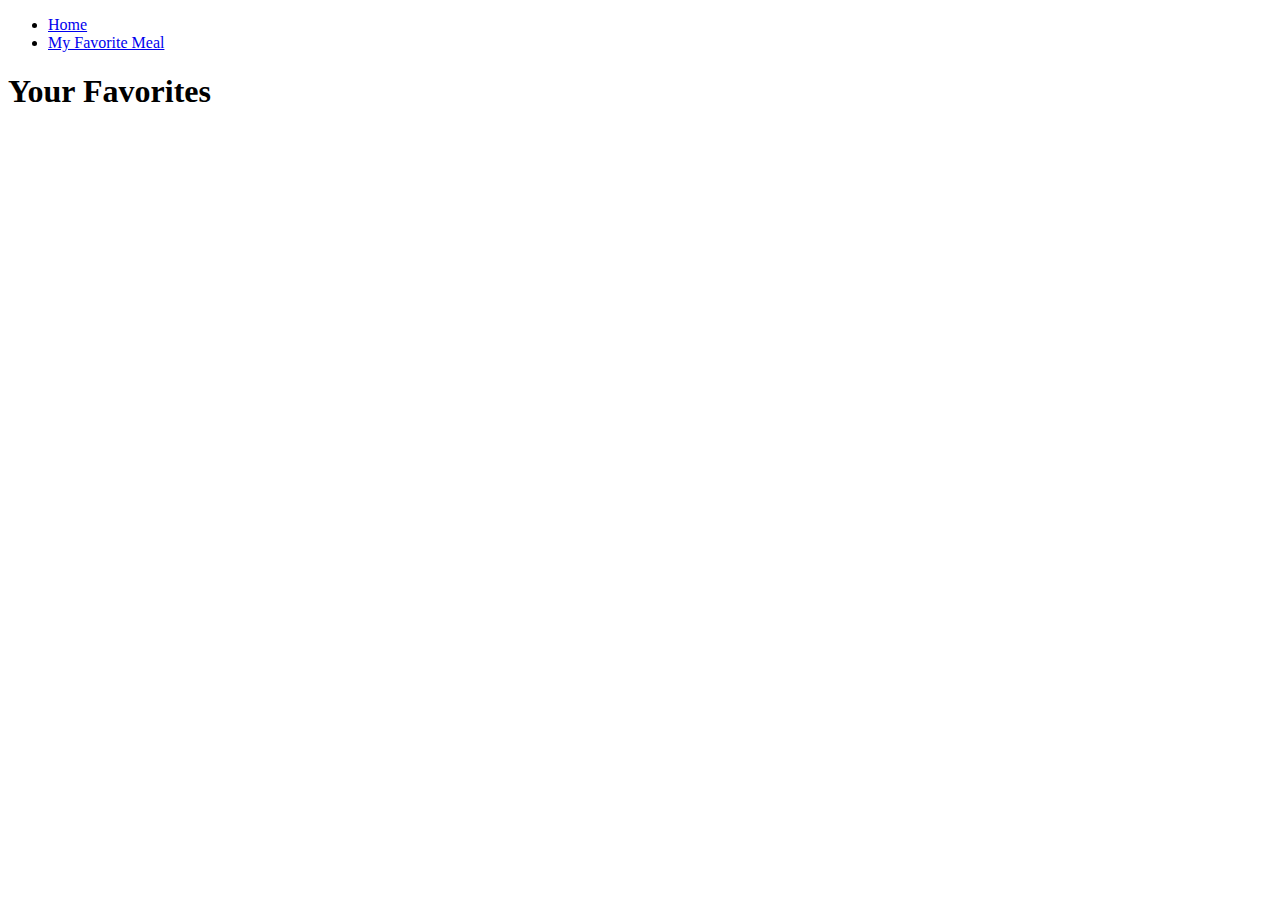
==== favoriteMeal.html @ 82c41aea "Add files via upload" ====
<!DOCTYPE html>
<html lang="en">

<head>
  <meta charset="UTF-8">
  <meta http-equiv="X-UA-Compatible" content="IE=edge">
  <meta name="viewport" content="width=device-width, initial-scale=1.0">
  <!-- CSS only -->
  <link href="https://cdn.jsdelivr.net/npm/bootstrap@5.2.0/dist/css/bootstrap.min.css" rel="stylesheet"
    integrity="sha384-gH2yIJqKdNHPEq0n4Mqa/HGKIhSkIHeL5AyhkYV8i59U5AR6csBvApHHNl/vI1Bx" crossorigin="anonymous">
  <link rel="stylesheet" href="../Css Content/favoriteMeal.css">
  <title>Your Food</title>
</head>

<body>
<!-- This is nav bar of the website -->
  <nav class="navbar navbar-expand-lg bg-light">
    <div class="container-fluid">
      <ul class="navbar-nav">
        <li class="nav-item">
          <a class="nav-link " aria-current="page" href="index.html">Home</a>
        </li>
        <li class="nav-item">
          <a class="nav-link active" href="favoriteMeal.html">My Favorite Meal</a>
        </li>
      </ul>
    </div>
  </nav>

<!-- This is main heading of the page -->
  <h1 class="centerClass mt-5 mb-4">Your Favorites</h1>

<!-- This is where all the list items will be shown -->
  <ul id="favoriteMeals" class="container">

  </ul>

</body>
<!-- JavaScript Bundle with Popper -->
<script src="https://cdn.jsdelivr.net/npm/bootstrap@5.2.0/dist/js/bootstrap.bundle.min.js"
  integrity="sha384-A3rJD856KowSb7dwlZdYEkO39Gagi7vIsF0jrRAoQmDKKtQBHUuLZ9AsSv4jD4Xa" crossorigin="anonymous"></script>
<script src="../JavaScript Content/favoriteMeal.js"></script>

</html>
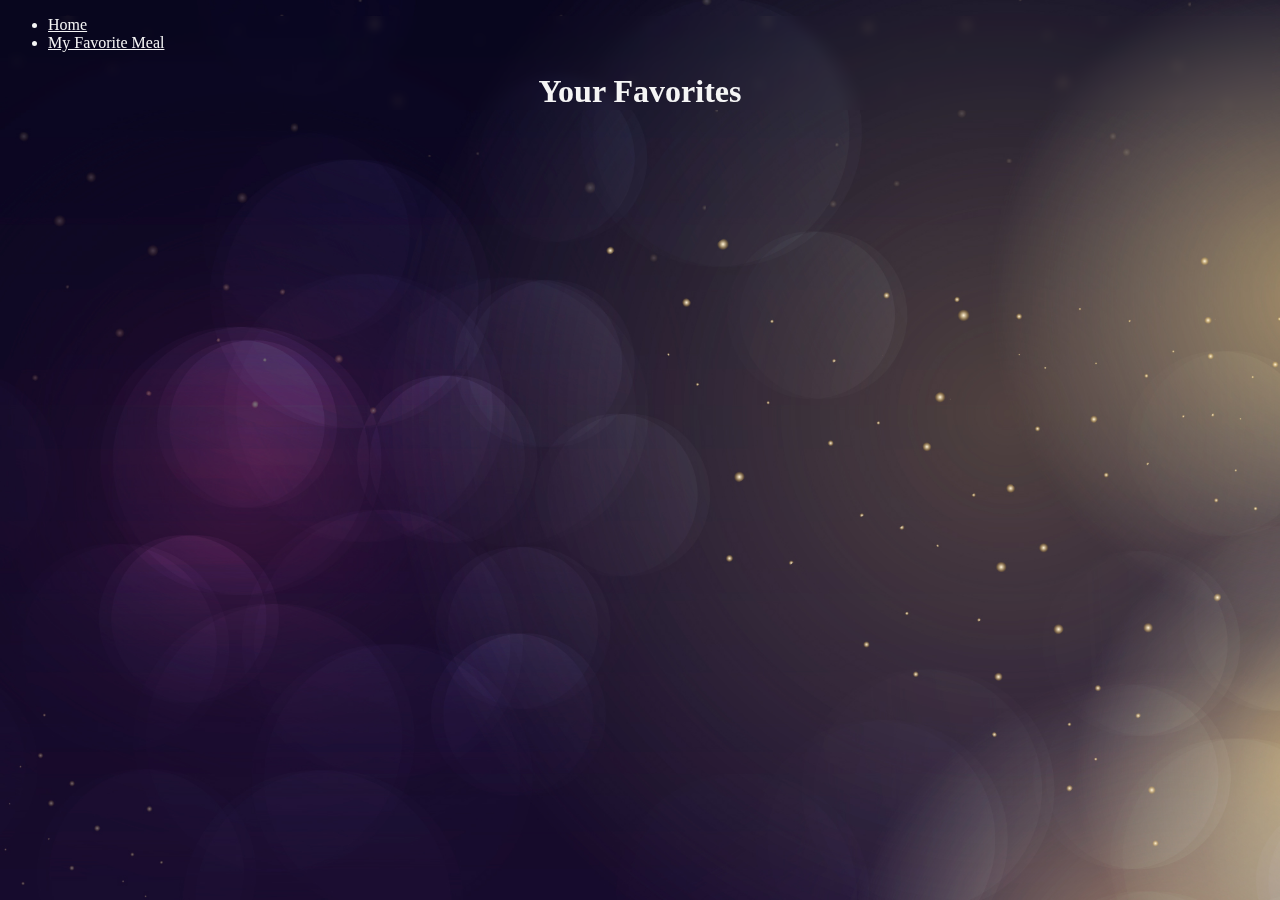
==== commit 2e0276e8: "Update favoriteMeal.html" ====
--- a/favoriteMeal.html
+++ b/favoriteMeal.html
@@ -8,7 +8,7 @@
   <!-- CSS only -->
   <link href="https://cdn.jsdelivr.net/npm/bootstrap@5.2.0/dist/css/bootstrap.min.css" rel="stylesheet"
     integrity="sha384-gH2yIJqKdNHPEq0n4Mqa/HGKIhSkIHeL5AyhkYV8i59U5AR6csBvApHHNl/vI1Bx" crossorigin="anonymous">
-  <link rel="stylesheet" href="../Css Content/favoriteMeal.css">
+  <link rel="stylesheet" href="favoriteMeal.css">
   <title>Your Food</title>
 </head>
 
@@ -39,6 +39,6 @@
 <!-- JavaScript Bundle with Popper -->
 <script src="https://cdn.jsdelivr.net/npm/bootstrap@5.2.0/dist/js/bootstrap.bundle.min.js"
   integrity="sha384-A3rJD856KowSb7dwlZdYEkO39Gagi7vIsF0jrRAoQmDKKtQBHUuLZ9AsSv4jD4Xa" crossorigin="anonymous"></script>
-<script src="../JavaScript Content/favoriteMeal.js"></script>
+<script src="favoriteMeal.js"></script>
 
-</html>+</html>
--- a/favoriteMeal.css
+++ b/favoriteMeal.css
@@ -0,0 +1,68 @@
+
+/* These are some detailing for the whole page and body part */
+*{
+    color: whitesmoke;
+}
+
+body{
+    background-image: url('../Images/background.jpg');
+    background-size:cover;
+    background-attachment: fixed;
+    backdrop-filter: blur(5px);
+}
+
+/* ************************************************ */
+
+/* This is how I styled list of favorite Meals */
+
+.favoriteMeal{
+    display: flex;
+    flex-direction: row;
+    justify-content: space-around;
+    align-items: center;
+}
+
+
+.favoriteImage{
+    height: 300px;
+    width: 300px;
+}
+
+
+.centerClass{
+    text-align: center;
+}
+
+h3{
+    margin-bottom: 20px;
+}
+
+p{
+    margin-bottom: 3px;
+}
+
+/* ******************************************** */
+
+/* here are some media queries */
+
+@media (max-width : 770px){
+   
+    .favoriteMeal{
+        display: flex;
+        flex-direction: column;
+        justify-content: space-around;
+        align-items: center;
+    }
+
+    .removeBtn{
+        margin-right: 32%;
+        margin-top: 20px;
+        margin-bottom: 50px;
+    }
+
+    p{
+        text-align: center;
+        margin-bottom: 3px;
+    }
+
+}